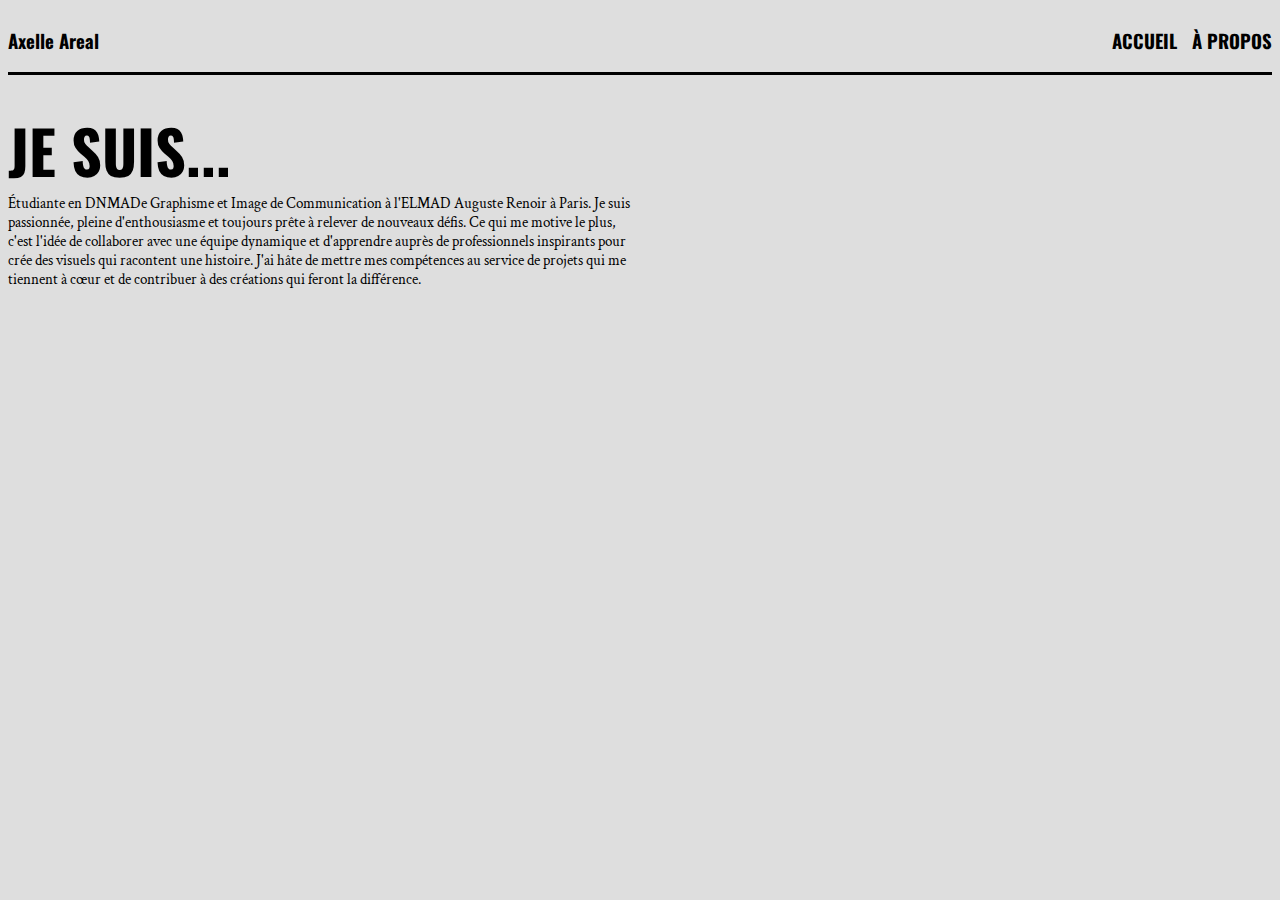
==== about.html @ ba7b7f66 "Add files via upload" ====
<!DOCTYPE html>
<html lang="fr">
<head>
    <meta charset="UTF-8">
    <meta name="viewport" content="width=device-width, initial-scale=1.0">
    <title>Axelle Areal - Portfolio</title>
    <link rel="preconnect" href="https://fonts.googleapis.com">
    <link rel="preconnect" href="https://fonts.gstatic.com" crossorigin>
    <link href="https://fonts.googleapis.com/css2?family=Oswald:wght@200..700&display=swap" rel="stylesheet">

    <link rel="preconnect" href="https://fonts.googleapis.com">
    <link rel="preconnect" href="https://fonts.gstatic.com" crossorigin>
    <link href="https://fonts.googleapis.com/css2?family=Crimson+Text:ital,wght@0,400;0,600;0,700;1,400;1,600;1,700&display=swap" rel="stylesheet">

    <link rel="stylesheet" href="style.css">
</head>

<body class="index">
    <header class="header">
        <h3>Axelle Areal</h3>
        <nav class="header-nav nav">
         <a href="index.html"> <h3>ACCUEIL</h3></a>
         <a href="about.html"> <h3>À PROPOS</h3></a>
        </nav>
    </header>

    <h1 class="grid2" >JE SUIS...</h1>
    <p class="projet-texte grid2">  
        Étudiante en DNMADe Graphisme et Image de Communication à l'ELMAD Auguste Renoir à Paris. Je suis passionnée, pleine d'enthousiasme et toujours prête à relever de nouveaux défis. Ce qui me motive le plus, c'est l'idée de collaborer avec une équipe dynamique et d'apprendre auprès de professionnels inspirants pour crée des visuels qui racontent une histoire. J'ai hâte de mettre mes compétences au service de projets qui me tiennent à cœur et de contribuer à des créations qui feront la différence.
    </p>
    
</body>
</html>
---- style.css ----
body{
    font-family: sans-serif;
    background: rgb(222, 222, 222);
    font-optical-sizing: auto;
}

.logo{
    display: grid;
    grid-template-columns: max-content max-content;
    gap: 10px;
    align-items: center;
}

img{
    max-width: 100%;
    height:auto;
}

h1{
    font-family: "Oswald", sans-serif;
    font-optical-sizing: auto;
    font-weight: 800;
    font-style: normal;
    font-size: 60px;
}

h2{
    font-family: "Oswald", sans-serif;
    font-optical-sizing: auto;
    font-weight: 800;
    font-style: normal;
    font-size: 40px;
    margin-bottom: -20px;
}

h3,h4{
    font-family: "Oswald", sans-serif;
    font-optical-sizing: auto;
    font-weight: 700;
    font-style: normal;
}

p{
    font-family: "Crimson Text", serif;
    font-weight: 400;
    font-style: normal;
    font-size: 15px;
}

a:visited
{
    color: rgb(86, 72, 66);
    font-weight:normal;
}

.header{
    /*background: rgb(193, 193, 193);*/
    display: grid;
    grid-template-columns: max-content max-content;
    justify-content: space-between;
    align-items: baseline;
    margin-bottom: 30px;
    border-bottom: 3px solid black;
    padding: 0px;
    /*border-radius: 25px;*/
}

.projet-texte{
    max-width: 1000px;
    display: grid;
    justify-content: center;
    justify-items: center;
    column-gap: 10px;
    row-gap: 10px;
    grid-auto-flow: row dense;
    align-items: center;

}

.projet-large{
    grid-column: span 2;
    grid-row: span 2;
    column-gap: 5px;
}

.plein{
    grid-column: span 3;
}

.nav{
    display: grid;
    grid-auto-flow: column;
    gap: 15px;
}

.nav a {
    text-decoration: none;
    color: black;
}

header-title{
    margin: 0;  
}



.index .grid2{
    max-width: 1300px;
    display: grid;
    margin: 0 auto;
    grid-template-columns: 1fr 1fr;
    column-gap: 10px;
    row-gap: 10px;
    grid-auto-flow: row dense;
    align-items: center;
}


.index .grid{
    max-width: 1350px;
    display: grid;
    margin: 0 auto;
    grid-template-columns: minmax(1fr 1fr 1fr);
    justify-content: center;
    justify-items: center;
    column-gap: 10px;
    row-gap: 10px;
    grid-auto-flow: row dense;
    align-items: center;
}

/*Adaptation*/

@media (min-width: 1280px){
    .index .grid {
        grid-template-columns: repeat(2, minmax(320,1fr));
        font-size: 10px;
    }
}

/*Transaparence texte sur image*/
.item{
    display:grid;
    height: fit-content;
    width: fit-content;
    background: rgb(0, 0, 0);
    text-decoration: none;
}

.item>*{
   grid-column: 1;
   grid-row: 1;
   justify-self: center;
    align-self: center;
    color: rgb(255, 255, 255);
   transition: 0.8s;
   justify-content: center;
 }

.item h2{
    font-size: 20px;
    opacity: 0;
}

.item:hover img{
    opacity: 0;
}

.item:hover h2{
    opacity: 1;
}
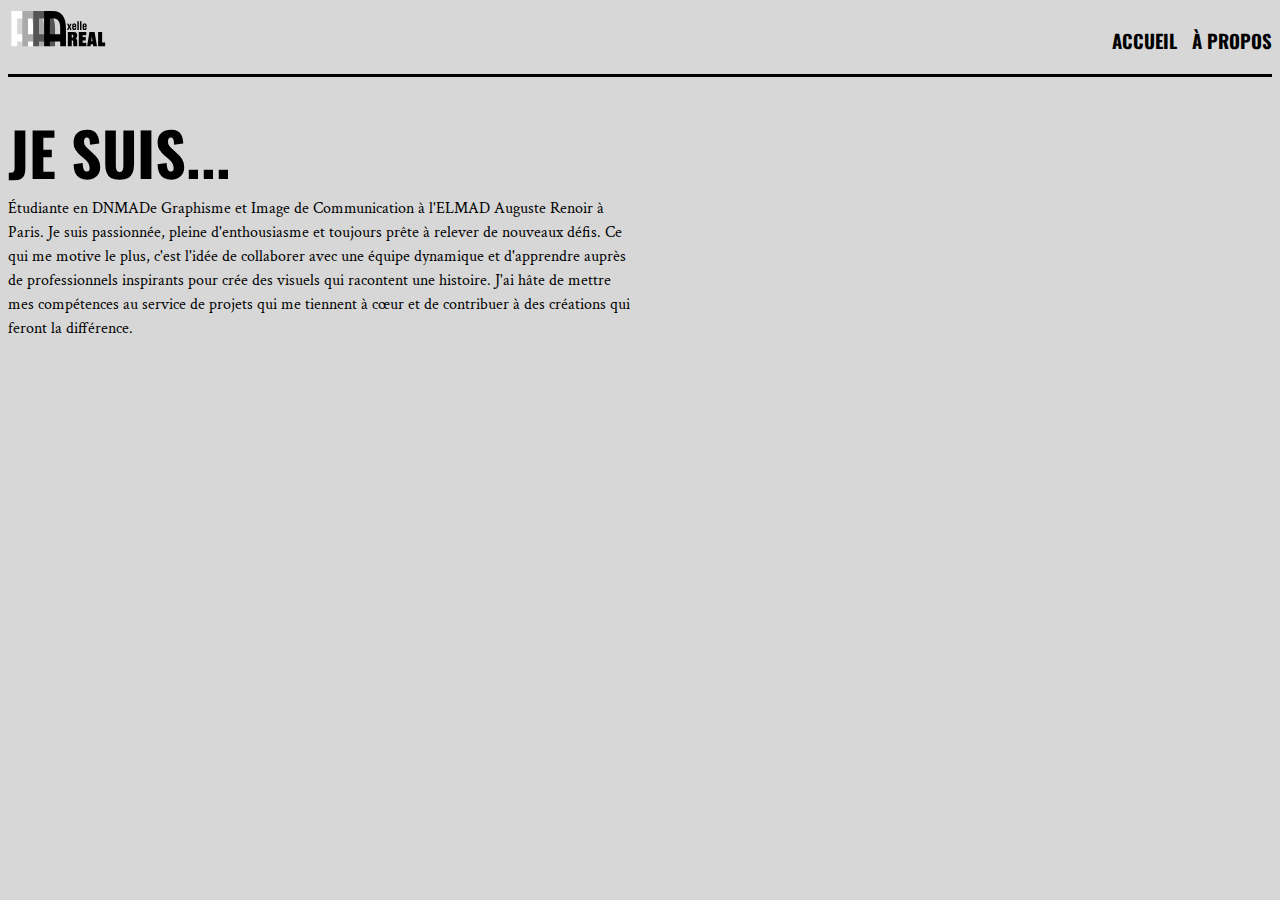
==== commit 5cb5232c: "Add files via upload" ====
--- a/about.html
+++ b/about.html
@@ -17,7 +17,7 @@
 
 <body class="index">
     <header class="header">
-        <h3>Axelle Areal</h3>
+        <div class="logo"> <img src="img/logo-areal.svg" alt="" width="100" height="60"> </div>
         <nav class="header-nav nav">
          <a href="index.html"> <h3>ACCUEIL</h3></a>
          <a href="about.html"> <h3>À PROPOS</h3></a>
@@ -25,9 +25,10 @@
     </header>
 
     <h1 class="grid2" >JE SUIS...</h1>
-    <p class="projet-texte grid2">  
+    <p class="projet-texte">  
         Étudiante en DNMADe Graphisme et Image de Communication à l'ELMAD Auguste Renoir à Paris. Je suis passionnée, pleine d'enthousiasme et toujours prête à relever de nouveaux défis. Ce qui me motive le plus, c'est l'idée de collaborer avec une équipe dynamique et d'apprendre auprès de professionnels inspirants pour crée des visuels qui racontent une histoire. J'ai hâte de mettre mes compétences au service de projets qui me tiennent à cœur et de contribuer à des créations qui feront la différence.
     </p>
     
+
 </body>
 </html>--- a/style.css
+++ b/style.css
@@ -1,7 +1,8 @@
 body{
     font-family: sans-serif;
-    background: rgb(222, 222, 222);
+    background: rgb(215, 215, 215);
     font-optical-sizing: auto;
+    line-height: 1.5;
 }
 
 .logo{
@@ -44,7 +45,7 @@
     font-family: "Crimson Text", serif;
     font-weight: 400;
     font-style: normal;
-    font-size: 15px;
+    font-size: 16px;
 }
 
 a:visited
@@ -54,7 +55,6 @@
 }
 
 .header{
-    /*background: rgb(193, 193, 193);*/
     display: grid;
     grid-template-columns: max-content max-content;
     justify-content: space-between;
@@ -66,15 +66,22 @@
 }
 
 .projet-texte{
-    max-width: 1000px;
+    max-width: 1300px;
     display: grid;
-    justify-content: center;
-    justify-items: center;
+    margin: 0 auto;
+    grid-template-columns: 1fr;
     column-gap: 10px;
     row-gap: 10px;
     grid-auto-flow: row dense;
     align-items: center;
 
+}
+
+@media (min-width: 640px){
+    .index .projet-texte {
+        grid-template-columns: repeat(2, minmax(320px, 1fr));
+        font-size: 16px;
+    }
 }
 
 .projet-large{
@@ -103,7 +110,6 @@
 }
 
 
-
 .index .grid2{
     max-width: 1300px;
     display: grid;
@@ -129,14 +135,6 @@
     align-items: center;
 }
 
-/*Adaptation*/
-
-@media (min-width: 1280px){
-    .index .grid {
-        grid-template-columns: repeat(2, minmax(320,1fr));
-        font-size: 10px;
-    }
-}
 
 /*Transaparence texte sur image*/
 .item{
@@ -171,3 +169,22 @@
 }
 
 
+.footer{
+    font-size: 12px;
+    margin-top: 80px;
+    text-align: center;
+    background: rgb(40, 40, 40);
+    color: white;
+    padding: 40px;
+}
+
+.grid5{
+    max-width: 1300px;
+    display: grid;
+    margin: 0 auto;
+    grid-template-columns: 1fr 1fr 1fr 1fr 1fr;
+    column-gap: 10px;
+    row-gap: 10px;
+    grid-auto-flow: row dense;
+    align-items: center;
+}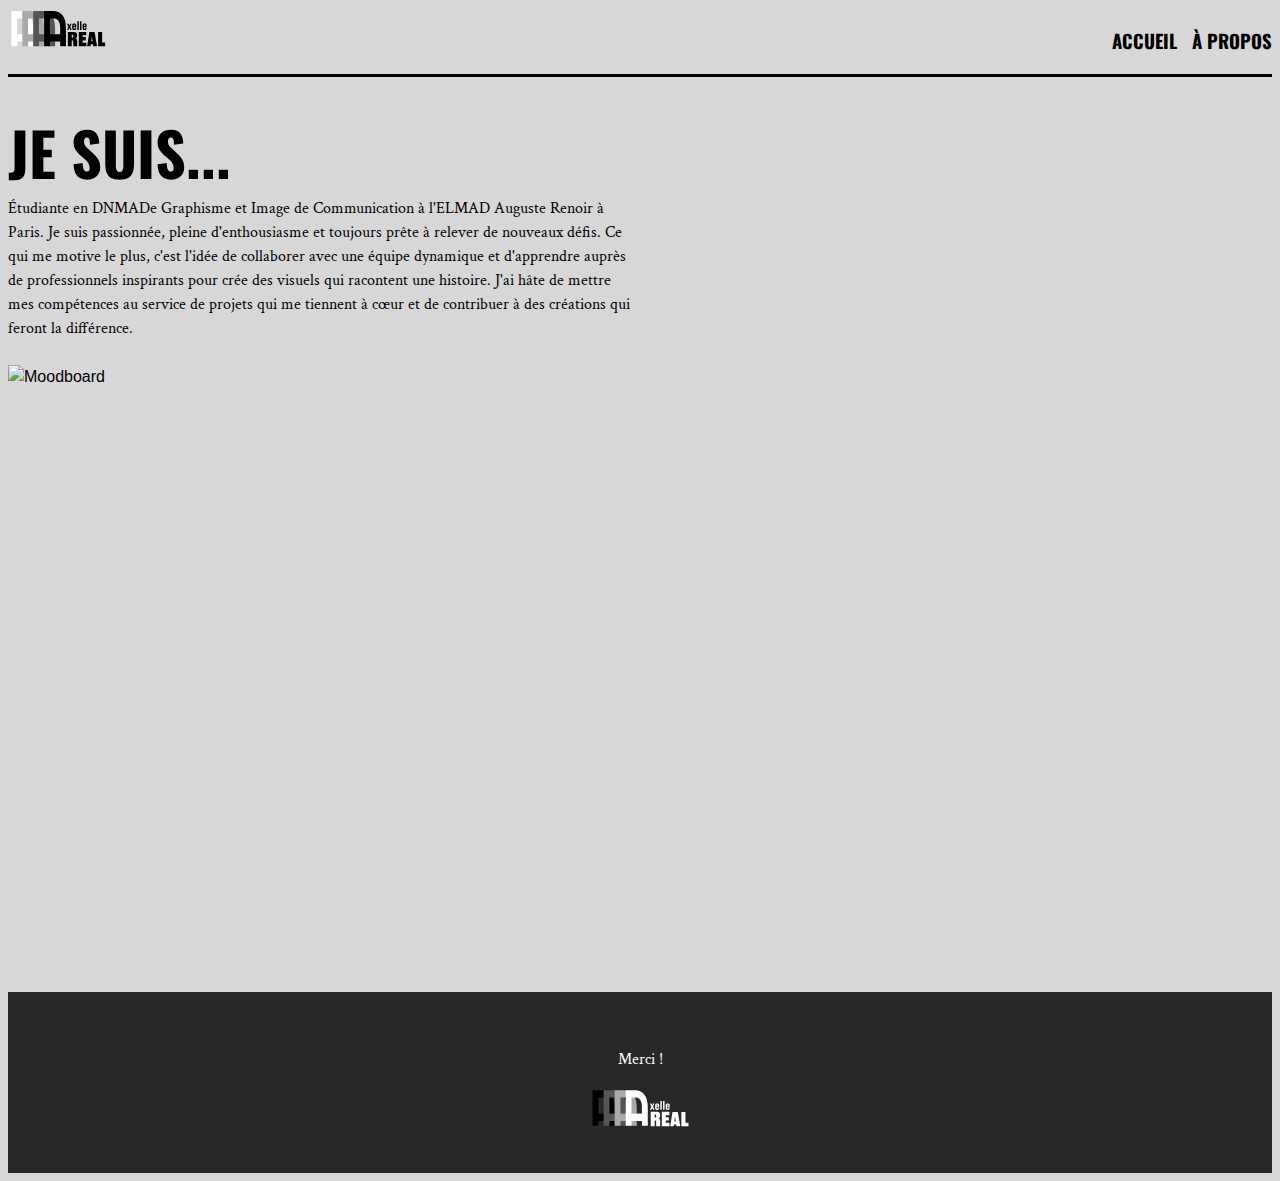
==== commit 26a85b74: "Add files via upload" ====
--- a/about.html
+++ b/about.html
@@ -28,7 +28,14 @@
     <p class="projet-texte">  
         Étudiante en DNMADe Graphisme et Image de Communication à l'ELMAD Auguste Renoir à Paris. Je suis passionnée, pleine d'enthousiasme et toujours prête à relever de nouveaux défis. Ce qui me motive le plus, c'est l'idée de collaborer avec une équipe dynamique et d'apprendre auprès de professionnels inspirants pour crée des visuels qui racontent une histoire. J'ai hâte de mettre mes compétences au service de projets qui me tiennent à cœur et de contribuer à des créations qui feront la différence.
     </p>
-    
+    <br>
+    <main>
+        <img class="about" src="img/moodboard-3.jpg" alt="Moodboard" width="3000" height="1300">
+    </main>
+    <footer class="footer">
+        <p>Merci !</p>
+        <div> <img src="img/logo-blanc.svg" alt="" width="100" height="60"> </div>
+    </footer>
 
 </body>
 </html>--- a/style.css
+++ b/style.css
@@ -187,4 +187,15 @@
     row-gap: 10px;
     grid-auto-flow: row dense;
     align-items: center;
+}
+
+.about{
+    max-width: auto;
+    display: grid;
+    margin: 0 auto;
+    grid-template-columns: 1fr 1fr 1fr 1fr 1fr;
+    column-gap: 10px;
+    row-gap: 10px;
+    grid-auto-flow: row dense;
+    align-items: center;
 }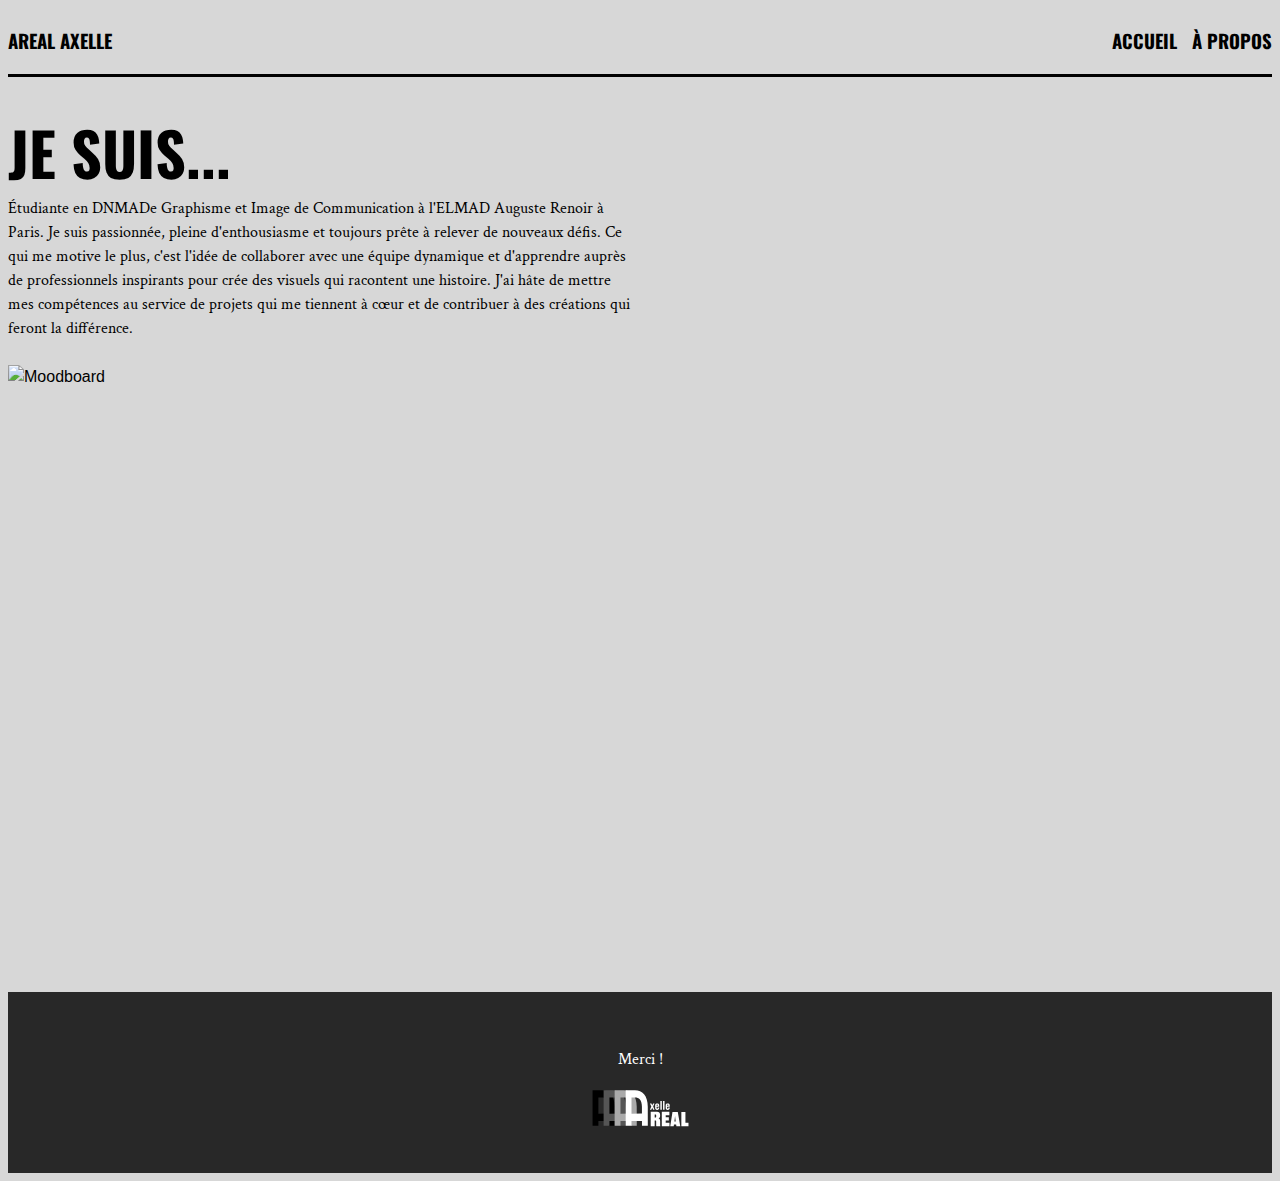
==== commit 2b2fb3b6: "Add files via upload" ====
--- a/about.html
+++ b/about.html
@@ -17,7 +17,7 @@
 
 <body class="index">
     <header class="header">
-        <div class="logo"> <img src="img/logo-areal.svg" alt="" width="100" height="60"> </div>
+        <h3>AREAL AXELLE</h3>
         <nav class="header-nav nav">
          <a href="index.html"> <h3>ACCUEIL</h3></a>
          <a href="about.html"> <h3>À PROPOS</h3></a>
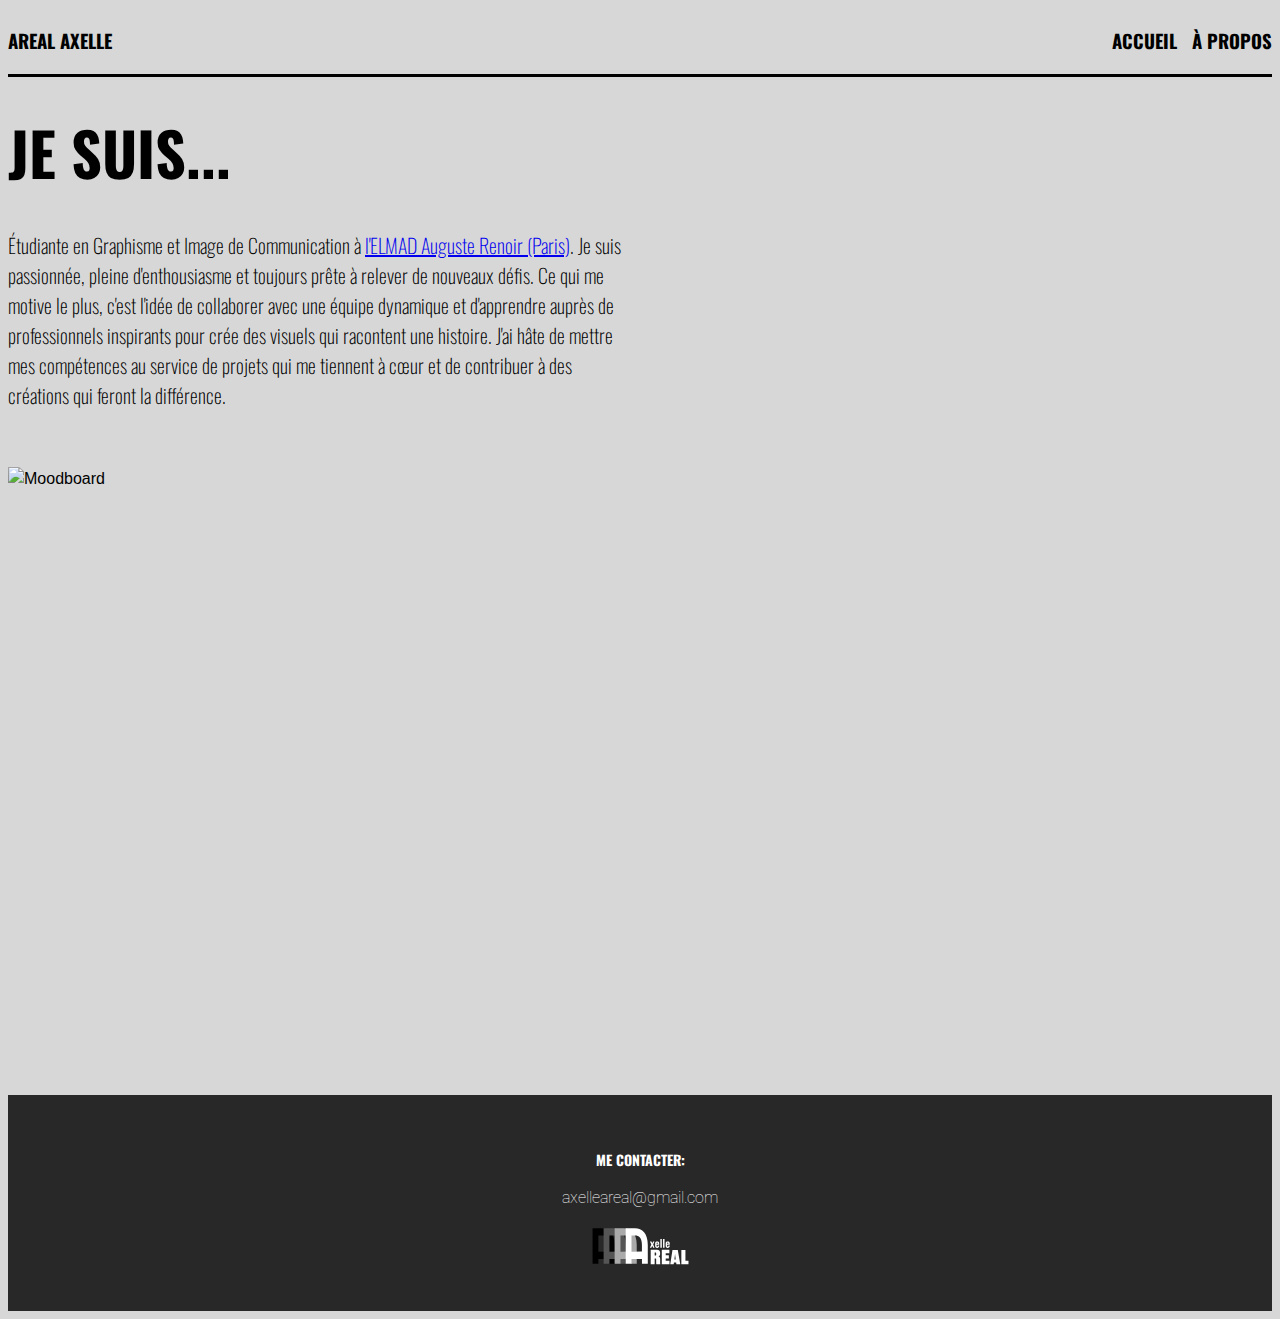
==== commit bb069dc2: "Add files via upload" ====
--- a/about.html
+++ b/about.html
@@ -10,7 +10,8 @@
 
     <link rel="preconnect" href="https://fonts.googleapis.com">
     <link rel="preconnect" href="https://fonts.gstatic.com" crossorigin>
-    <link href="https://fonts.googleapis.com/css2?family=Crimson+Text:ital,wght@0,400;0,600;0,700;1,400;1,600;1,700&display=swap" rel="stylesheet">
+    <link href="https://fonts.googleapis.com/css2?family=Crimson+Text:ital,wght@0,400;0,600;0,700;1,400;1,600;1,700&family=Old+Standard+TT:ital,wght@0,400;0,700;1,400&family=Roboto:ital,wght@0,100;0,300;0,400;0,500;0,700;0,900;1,100;1,300;1,400;1,500;1,700;1,900&family=Unna:ital,wght@0,400;0,700;1,400;1,700&display=swap" rel="stylesheet">
+
 
     <link rel="stylesheet" href="style.css">
 </head>
@@ -25,16 +26,19 @@
     </header>
 
     <h1 class="grid2" >JE SUIS...</h1>
-    <p class="projet-texte">  
-        Étudiante en DNMADe Graphisme et Image de Communication à l'ELMAD Auguste Renoir à Paris. Je suis passionnée, pleine d'enthousiasme et toujours prête à relever de nouveaux défis. Ce qui me motive le plus, c'est l'idée de collaborer avec une équipe dynamique et d'apprendre auprès de professionnels inspirants pour crée des visuels qui racontent une histoire. J'ai hâte de mettre mes compétences au service de projets qui me tiennent à cœur et de contribuer à des créations qui feront la différence.
-    </p>
-    <br>
+    <div class="projet-texte">  
+        <h5>Étudiante en Graphisme et Image de Communication à <a href="https://ecole-lycee-renoir-paris.fr/">l'ELMAD Auguste Renoir (Paris)</a>. Je suis passionnée, pleine d'enthousiasme et toujours prête à relever de nouveaux défis. Ce qui me motive le plus, c'est l'idée de collaborer avec une équipe dynamique et d'apprendre auprès de professionnels inspirants pour crée des visuels qui racontent une histoire. J'ai hâte de mettre mes compétences au service de projets qui me tiennent à cœur et de contribuer à des créations qui feront la différence.
+        </h5>
+        </div>
+        <br>
     <main>
         <img class="about" src="img/moodboard-3.jpg" alt="Moodboard" width="3000" height="1300">
     </main>
     <footer class="footer">
-        <p>Merci !</p>
-        <div> <img src="img/logo-blanc.svg" alt="" width="100" height="60"> </div>
+        <h3>ME CONTACTER:</h3> 
+        <p>axelleareal@gmail.com</p>
+        <div> 
+        <img src="img/logo-blanc.svg" alt="" width="100" height="60"> </div>
     </footer>
 
 </body>
--- a/style.css
+++ b/style.css
@@ -41,8 +41,21 @@
     font-style: normal;
 }
 
+h5{
+    font-family: "Oswald", sans-serif;
+    font-style: normal;
+    font-weight: 200;
+    font-size: 20px;
+}
+
+p:first-of-type{
+font-family: "Roboto", sans-serif;
+  font-weight: 100;
+  font-style: normal;
+}
+
 p{
-    font-family: "Crimson Text", serif;
+    font-family: "Roboto", sans-serif;
     font-weight: 400;
     font-style: normal;
     font-size: 16px;
@@ -50,7 +63,7 @@
 
 a:visited
 {
-    color: rgb(86, 72, 66);
+    color: rgb(0, 0, 0);
     font-weight:normal;
 }
 
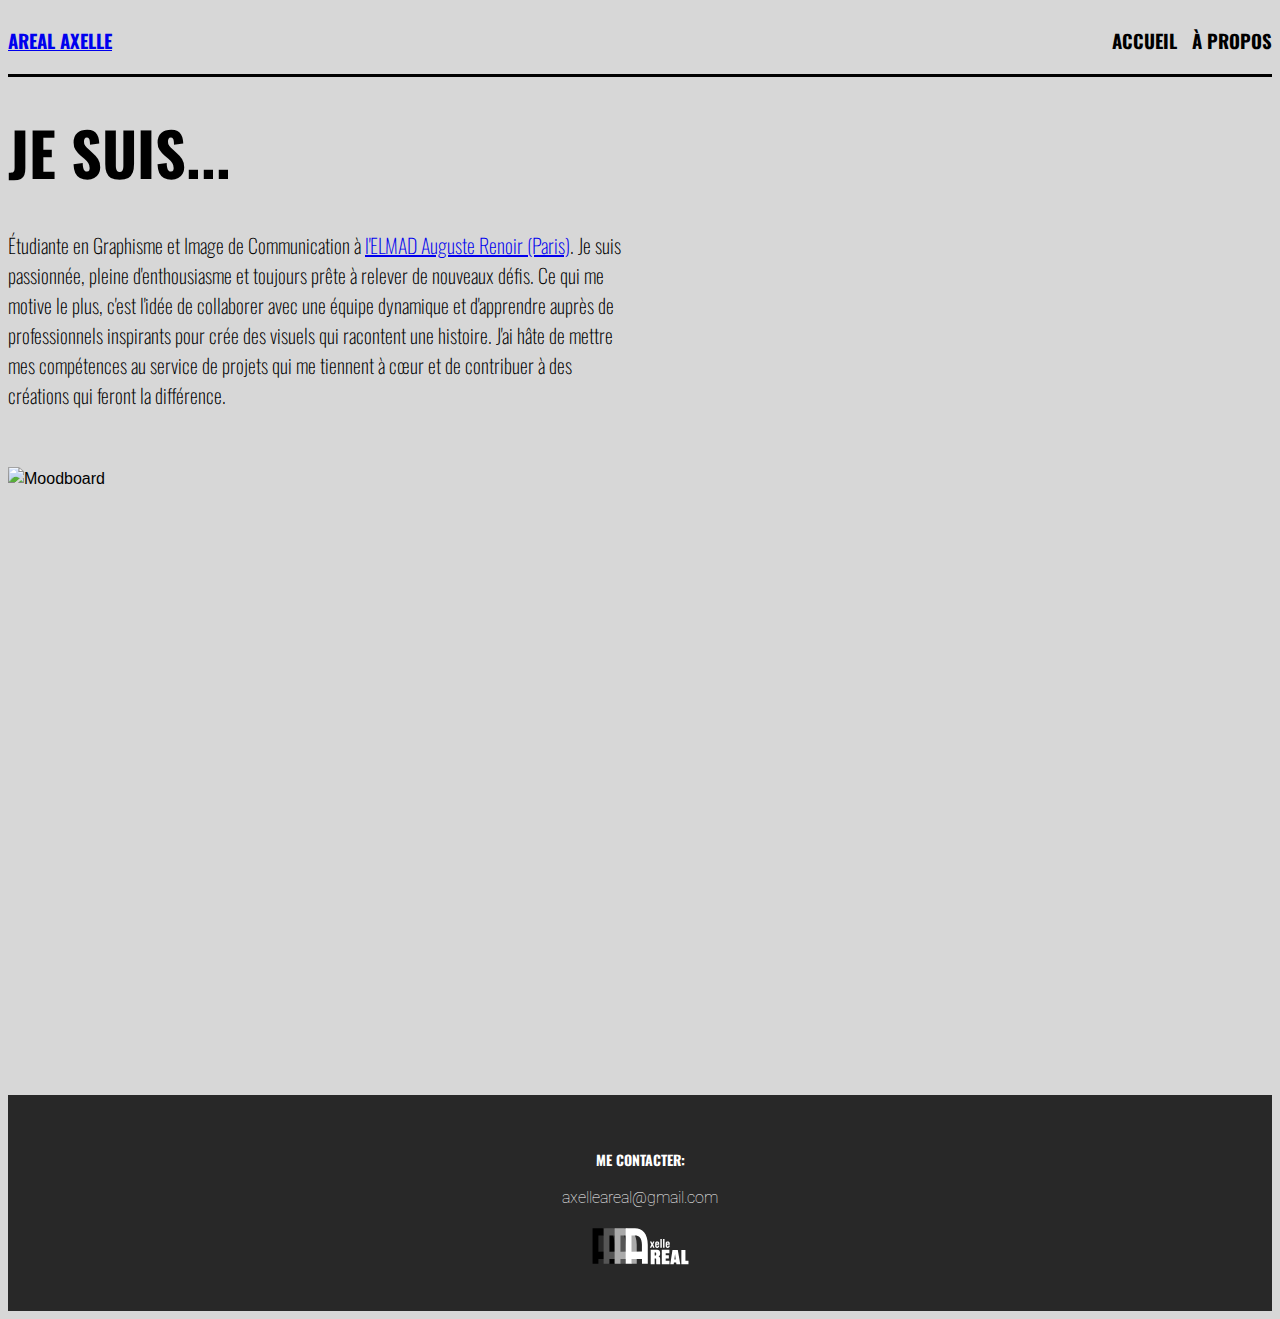
==== commit ab22ff3d: "Add files via upload" ====
--- a/about.html
+++ b/about.html
@@ -18,7 +18,7 @@
 
 <body class="index">
     <header class="header">
-        <h3>AREAL AXELLE</h3>
+        <a href="index.html"> <h3>AREAL AXELLE</h3></a>
         <nav class="header-nav nav">
          <a href="index.html"> <h3>ACCUEIL</h3></a>
          <a href="about.html"> <h3>À PROPOS</h3></a>
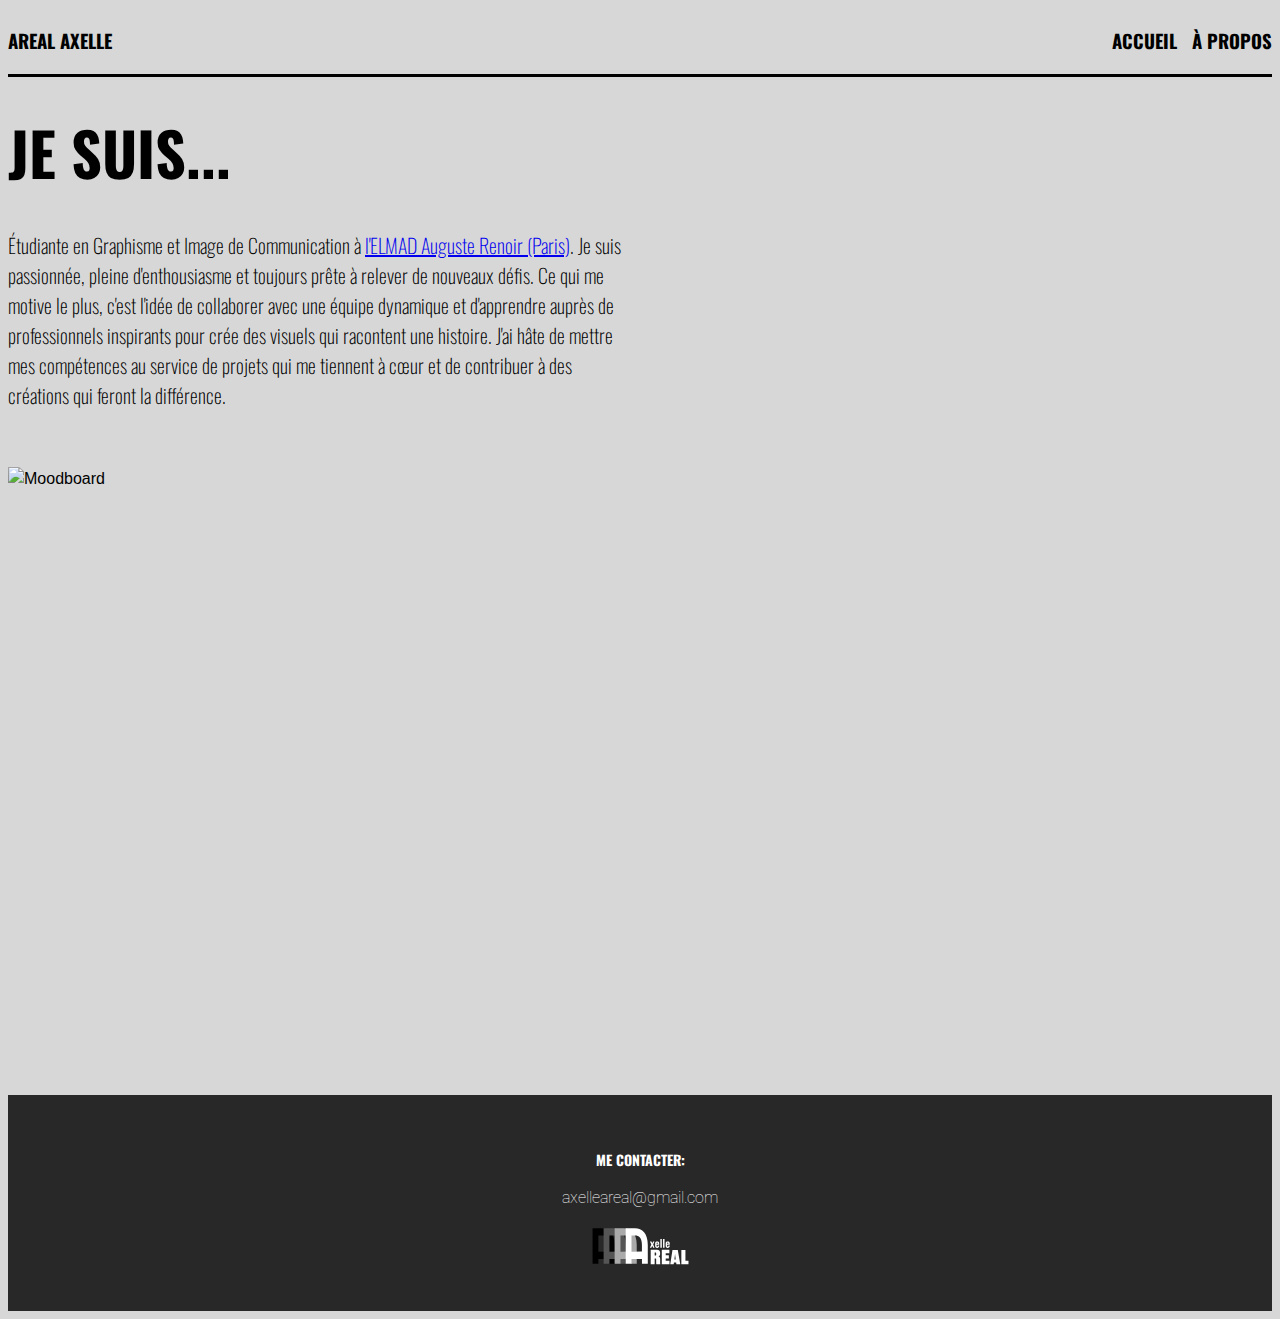
==== commit c786fbf8: "Add files via upload" ====
--- a/about.html
+++ b/about.html
@@ -17,7 +17,7 @@
 </head>
 
 <body class="index">
-    <header class="header">
+    <header class="header nav">
         <a href="index.html"> <h3>AREAL AXELLE</h3></a>
         <nav class="header-nav nav">
          <a href="index.html"> <h3>ACCUEIL</h3></a>
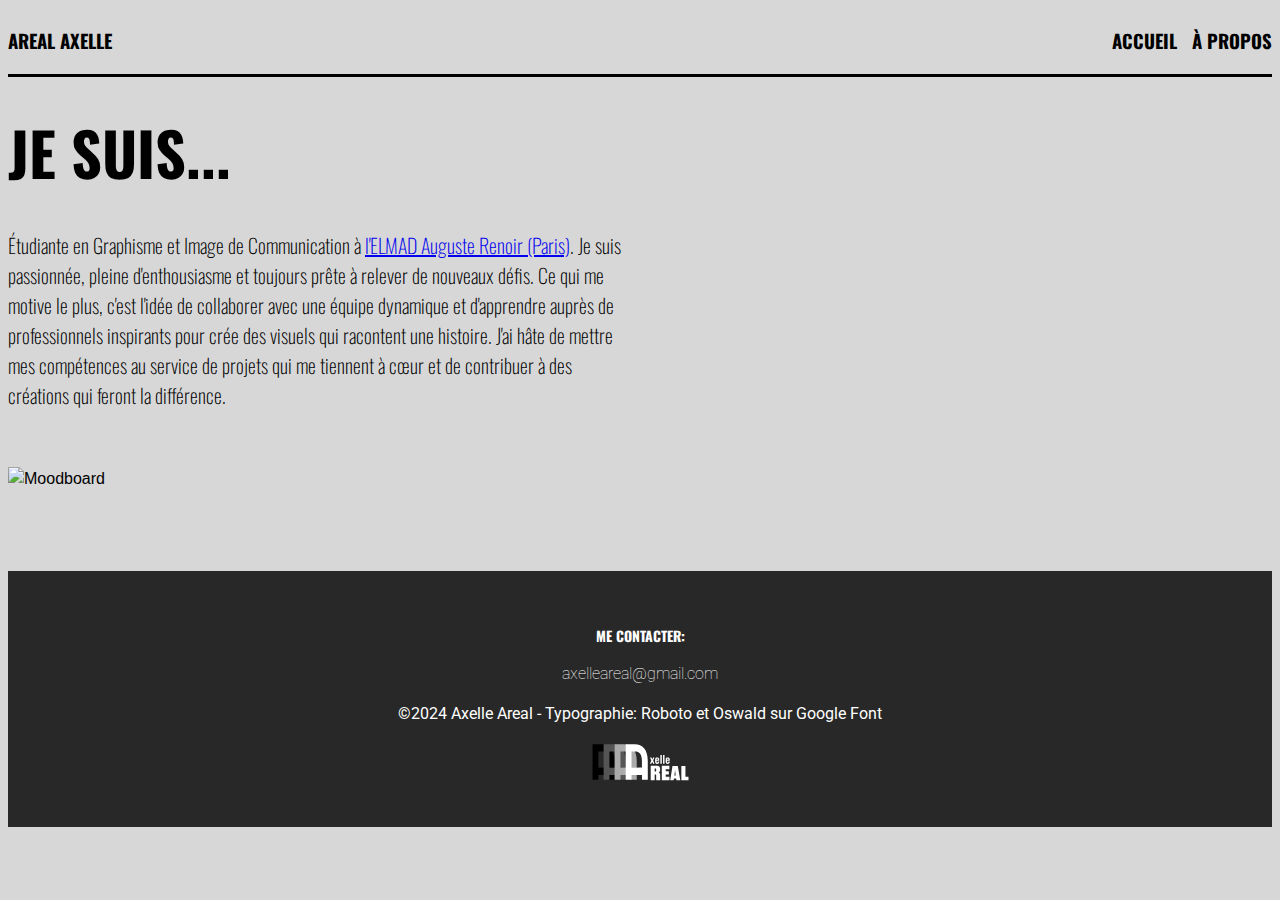
==== commit df4a3075: "Add files via upload" ====
--- a/about.html
+++ b/about.html
@@ -37,6 +37,7 @@
     <footer class="footer">
         <h3>ME CONTACTER:</h3> 
         <p>axelleareal@gmail.com</p>
+        <p>©2024 Axelle Areal - Typographie: Roboto et Oswald sur Google Font</p>
         <div> 
         <img src="img/logo-blanc.svg" alt="" width="100" height="60"> </div>
     </footer>
--- a/style.css
+++ b/style.css
@@ -181,6 +181,11 @@
     opacity: 1;
 }
 
+@media (min-width: 640px){
+    .item{
+        font-size: 10px;
+    }
+}
 
 .footer{
     font-size: 12px;
@@ -198,11 +203,11 @@
     grid-template-columns: 1fr 1fr 1fr 1fr 1fr;
     column-gap: 10px;
     row-gap: 10px;
-    grid-auto-flow: row dense;
-    align-items: center;
-}
-
-.about{
+    align-items: center;
+}
+
+
+/*.about{
     max-width: auto;
     display: grid;
     margin: 0 auto;
